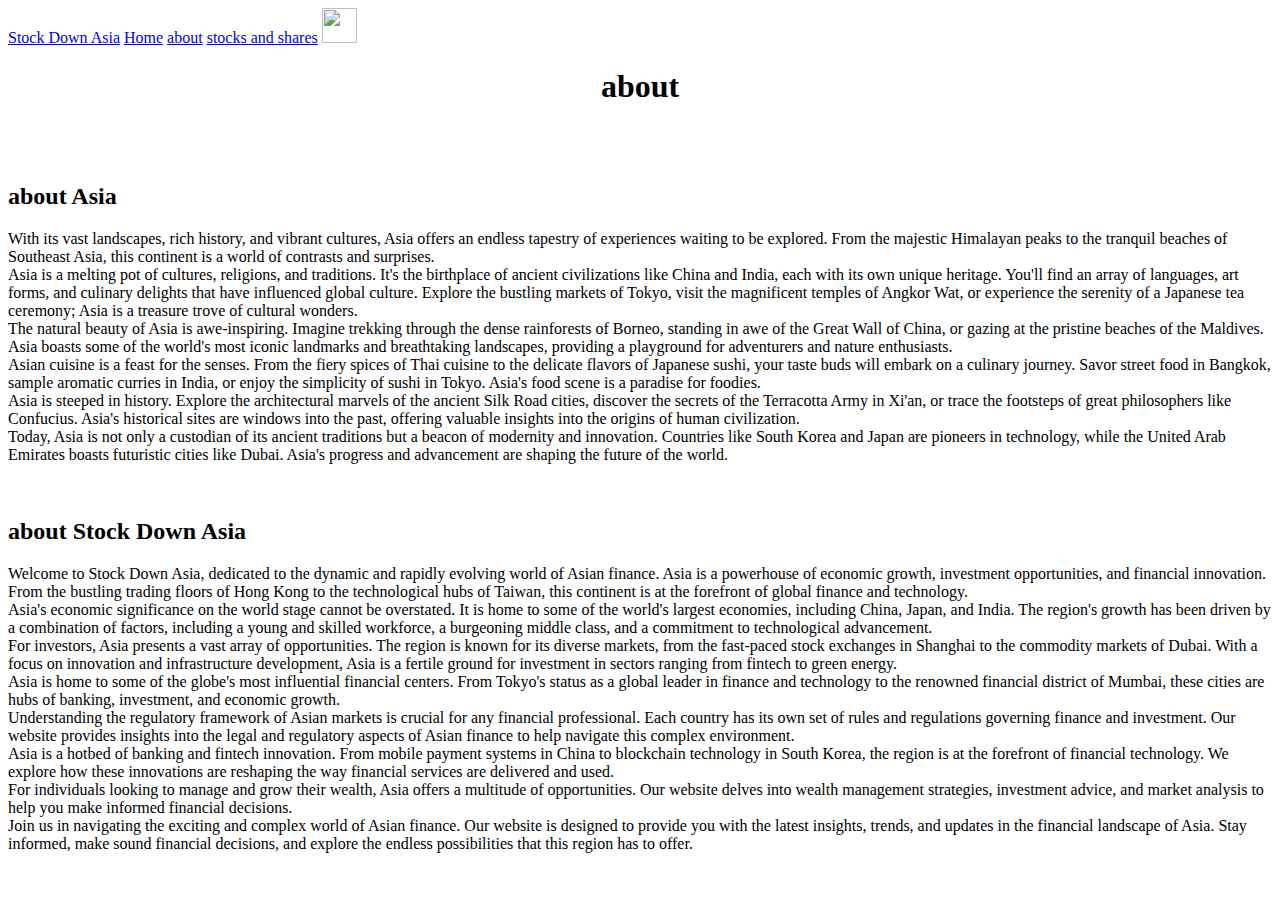
==== about.html @ 3af77e73 "Merge pull request #1 from ic1149/main" ====
<head>
  <link rel="stylesheet" href=style.css>

  <script type = "text/javascript" src="script.js"></script>
  <meta name="viewport" content="width=device-width, initial-scale=1">
  <title>Stock Down Asia</title>
</head>

<body>
  <div class="topnav" id="myTopnav">
    <a class="active" href="javascript:void(0);">Stock Down Asia</a>
    <a class="links" href="index.html">Home</a>
    <a class="links" id="thispage" href="about.html">about</a>
    <a class="links" href="stocksandshares.html">stocks and shares</a>
    <a href="javascript:void(0);" class="icon" onclick="navclick()"><img src="menu.png" height=35 width=35></a>
  </div>

  <h1><center>about</center></h1>
  <br>
  <br>
  <h2>about Asia</h2>
  <p>
    With its vast landscapes, rich history, and vibrant cultures, Asia offers an endless tapestry of experiences waiting
    to be explored. From the majestic Himalayan peaks to the tranquil beaches of Southeast Asia, this continent is a
    world of contrasts and surprises.
    <br>

    Asia is a melting pot of cultures, religions, and traditions. It's the birthplace of ancient civilizations like
    China and India, each with its own unique heritage. You'll find an array of languages, art forms, and culinary
    delights that have influenced global culture. Explore the bustling markets of Tokyo, visit the magnificent temples
    of Angkor Wat, or experience the serenity of a Japanese tea ceremony; Asia is a treasure trove of cultural wonders.

    <br>
    The natural beauty of Asia is awe-inspiring. Imagine trekking through the dense rainforests of Borneo, standing in
    awe of the Great Wall of China, or gazing at the pristine beaches of the Maldives. Asia boasts some of the world's
    most iconic landmarks and breathtaking landscapes, providing a playground for adventurers and nature enthusiasts.
    <br>
    Asian cuisine is a feast for the senses. From the fiery spices of Thai cuisine to the delicate flavors of Japanese
    sushi, your taste buds will embark on a culinary journey. Savor street food in Bangkok, sample aromatic curries in
    India, or enjoy the simplicity of sushi in Tokyo. Asia's food scene is a paradise for foodies.
    <br>
    Asia is steeped in history. Explore the architectural marvels of the ancient Silk Road cities, discover the secrets
    of the Terracotta Army in Xi'an, or trace the footsteps of great philosophers like Confucius. Asia's historical
    sites are windows into the past, offering valuable insights into the origins of human civilization.
    <br>
    Today, Asia is not only a custodian of its ancient traditions but a beacon of modernity and innovation. Countries
    like South Korea and Japan are pioneers in technology, while the United Arab Emirates boasts futuristic cities like
    Dubai. Asia's progress and advancement are shaping the future of the world.


  </p>
  <br>
  <h2>about Stock Down Asia</h2>
  <p>
    Welcome to Stock Down Asia, dedicated to the dynamic and rapidly evolving world of Asian finance. Asia is a
    powerhouse of economic growth, investment opportunities, and financial innovation. From the bustling trading floors
    of Hong Kong to the technological hubs of Taiwan, this continent is at the forefront of global finance and technology.
    <br>
    Asia's economic significance on the world stage cannot be overstated. It is home to some of the world's largest
    economies, including China, Japan, and India. The region's growth has been driven by a combination of factors,
    including a young and skilled workforce, a burgeoning middle class, and a commitment to technological advancement.
    <br>
    For investors, Asia presents a vast array of opportunities. The region is known for its diverse markets, from the
    fast-paced stock exchanges in Shanghai to the commodity markets of Dubai. With a focus on innovation and
    infrastructure development, Asia is a fertile ground for investment in sectors ranging from fintech to green energy.
    <br>

    Asia is home to some of the globe's most influential financial centers. From Tokyo's status as a global leader in
    finance and technology to the renowned financial district of Mumbai, these cities are hubs of banking, investment,
    and economic growth.
    <br>

    Understanding the regulatory framework of Asian markets is crucial for any financial professional. Each country has
    its own set of rules and regulations governing finance and investment. Our website provides insights into the legal
    and regulatory aspects of Asian finance to help navigate this complex environment.
    <br>

    Asia is a hotbed of banking and fintech innovation. From mobile payment systems in China to blockchain technology in
    South Korea, the region is at the forefront of financial technology. We explore how these innovations are reshaping
    the way financial services are delivered and used.
    <br>

    For individuals looking to manage and grow their wealth, Asia offers a multitude of opportunities. Our website
    delves into wealth management strategies, investment advice, and market analysis to help you make informed financial
    decisions.
    <br>

    Join us in navigating the exciting and complex world of Asian finance. Our website is designed to provide you with
    the latest insights, trends, and updates in the financial landscape of Asia. Stay informed, make sound financial
    decisions, and explore the endless possibilities that this region has to offer.
  </p>
</body>
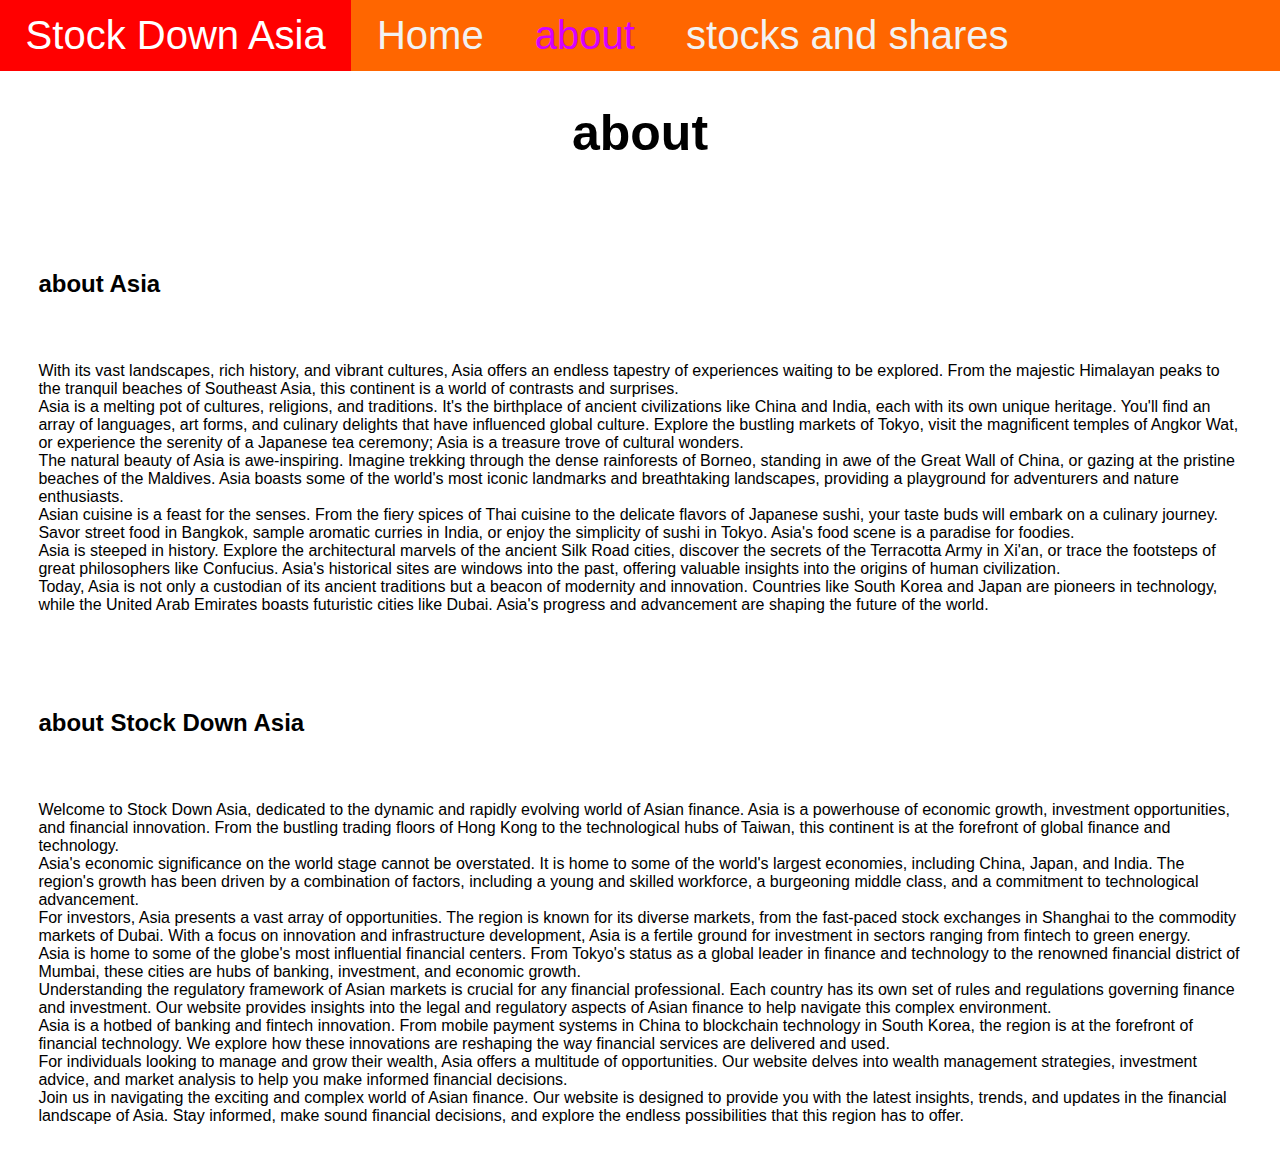
==== commit 2013aed9: "fixed css naming" ====
--- a/about.html
+++ b/about.html
@@ -1,5 +1,5 @@
 <head>
-  <link rel="stylesheet" href=style.css>
+  <link rel="stylesheet" href="/styles.css"/>
 
   <script type = "text/javascript" src="script.js"></script>
   <meta name="viewport" content="width=device-width, initial-scale=1">
--- a/styles.css
+++ b/styles.css
@@ -0,0 +1,136 @@
+html {
+  /*height: 100%;
+  width: 100%;*/
+  font-family: Arial;
+}
+
+body {
+  padding: 0;
+  margin: 0;
+}
+
+h1{
+  font-size: 50px;
+}
+
+/* Add a black background color to the top navigation */
+.topnav {
+  background-color: #ff6600;
+  overflow: hidden;
+  margin: 0vw;
+  padding: 0vw; 
+  border: 0vw;
+
+}
+
+/* Style the links inside the navigation bar */
+.topnav a {
+  float: left;
+  color: #f2f2f2;
+  text-align: center;
+  padding: 1vw 2vw;
+  text-decoration: none;
+  font-size: 40px;
+}
+
+
+
+/* Change the color of links on hover */
+.topnav a:hover {
+  color: black;
+
+}
+
+.topnav .links:hover {
+  color: black;
+  background-color: #B0B0B0;
+
+}
+
+/* Add a color to the active/current link */
+.topnav a.active {
+  background-color: #ff0000;
+  color: white;
+}
+
+/* Hide the link that should open and close the topnav on small screens */
+.topnav .icon {
+  display: none;
+
+}
+
+/* When the screen is less than 600 pixels wide, hide all links, except for the first one ("Home"). Show the link that contains should open and close the topnav (.icon) */
+@media only screen and (max-width: 600px) {
+  .topnav a:not(:first-child) {display: none;}
+  .topnav a.icon {
+    float: right;
+    display: block;
+    font-family: Arial;
+
+    text-align: center;
+    padding: 4vw 6vw;
+    text-decoration: none;
+    font-size: 25px;
+
+
+  }
+  .topnav a {
+  float: left;
+  color: #f2f2f2;
+  text-align: center;
+  padding: 5vw 6vw;
+  text-decoration: none;
+  font-size: 20px;
+  }
+}
+
+/* The "responsive" class is added to the topnav with JavaScript when the user clicks on the icon. This class makes the topnav look good on small screens (display the links vertically instead of horizontally) */
+@media screen and (max-width: 600px) {
+  .topnav.responsive {position: relative;}
+  .topnav.responsive a.icon {
+    position: absolute;
+    right: 0;
+    top: 0;
+    text-align: center;
+    padding: 4vw 6vw;
+    text-decoration: none;
+    font-size: 8vw;
+
+  }
+  .topnav.responsive a {
+    float: none;
+    display: block;
+    text-align: left;
+  }
+  .topnav a.active {
+  background-color: #FF0000;
+  color: white;
+  }
+}
+
+footer{
+  background-color: #FF0000;
+  color: white;
+  overflow: hidden;
+  margin: 0vw;
+  padding: 1vw; 
+  border: 0vw;
+
+  font-size: 20px;
+}
+
+
+p{
+  margin:2vw;
+  padding: 1vw;
+}
+
+
+#thispage{
+  color:#d400ff;
+}
+
+h2{
+  margin: 1vw;
+  padding:2vw;
+}
